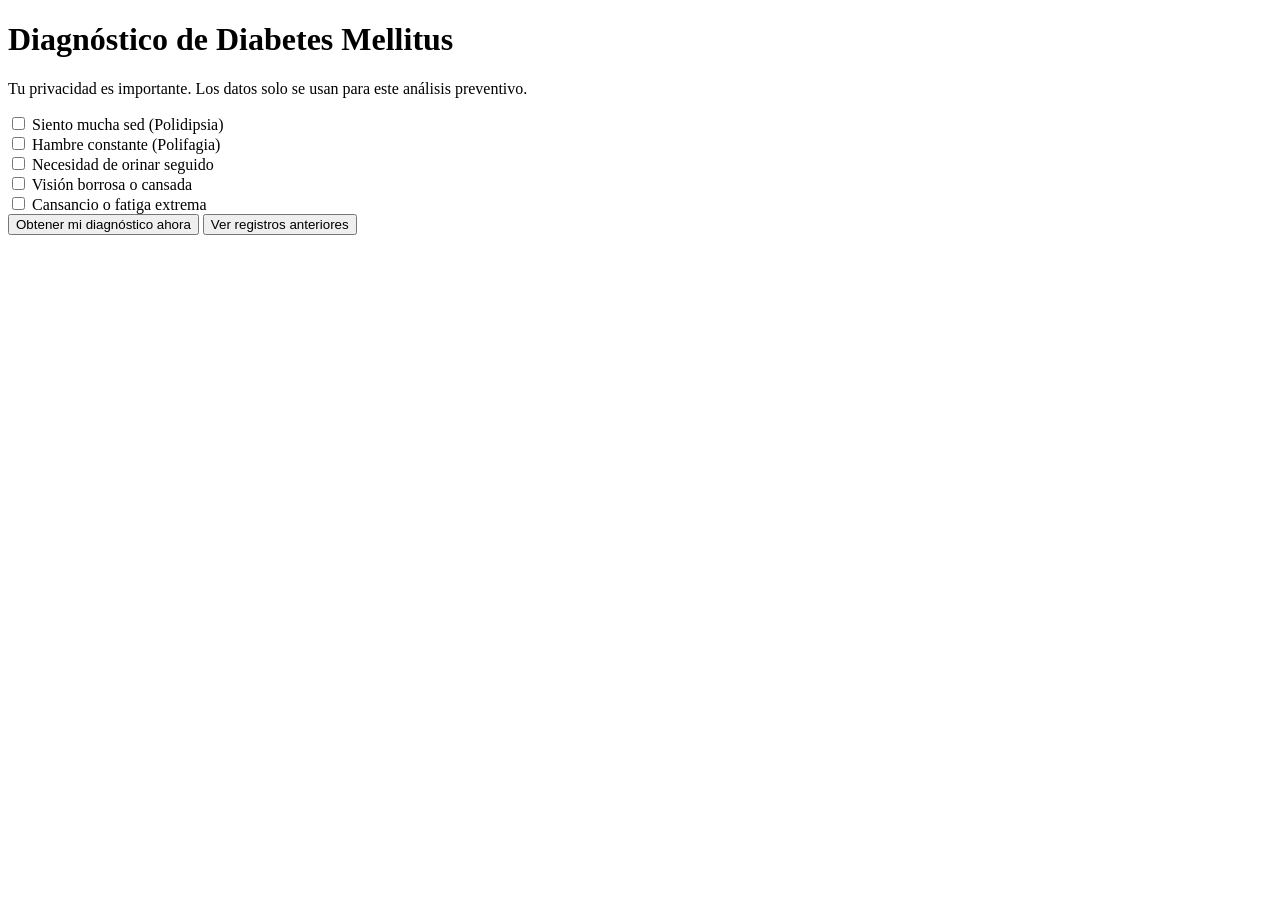
==== frontend/templates/index.html @ 09554479 "BBB" ====
<!DOCTYPE html>
<html lang="es">
<head>
    <meta charset="UTF-8">
    <meta name="viewport" content="width=device-width, initial-scale=1.0">
    <title>Chequeo Médico Virtual</title>
    
    <link rel="stylesheet" href="{{ url_for('static', filename='css/index.css') }}">
</head>
<body>

<div class="app-card">
    <h1>Diagnóstico de Diabetes Mellitus</h1>
    <p class="meta-text">Tu privacidad es importante. Los datos solo se usan para este análisis preventivo.</p>

    <div id="error-box"></div>

    <div id="formulario">
        <div class="sintoma-card" onclick="this.querySelector('input').click()">
            <input type="checkbox" value="Sed excesiva">
            <label>Siento mucha sed (Polidipsia)</label>
        </div>
        <div class="sintoma-card" onclick="this.querySelector('input').click()">
            <input type="checkbox" value="Mucha hambre">
            <label>Hambre constante (Polifagia)</label>
        </div>
        <div class="sintoma-card" onclick="this.querySelector('input').click()">
            <input type="checkbox" value="Orina frecuente">
            <label>Necesidad de orinar seguido</label>
        </div>
        <div class="sintoma-card" onclick="this.querySelector('input').click()">
            <input type="checkbox" value="Visión borrosa">
            <label>Visión borrosa o cansada</label>
        </div>
        <div class="sintoma-card" onclick="this.querySelector('input').click()">
            <input type="checkbox" value="Cansancio persistente">
            <label>Cansancio o fatiga extrema</label>
        </div>

        <button class="btn-main" onclick="enviarAnalisis()">Obtener mi diagnóstico ahora</button>
        <button class="btn-history" onclick="window.location.href='/historial'">Ver registros anteriores</button>
    </div>

    <div id="resultado"></div>
</div>

<script>
    async function enviarAnalisis() {
    const errorBox = document.getElementById('error-box');
    const resDiv = document.getElementById('resultado');
    
    // Limpiamos mensajes previos
    errorBox.style.display = 'none';
    resDiv.style.display = 'none';

    // Obtenemos los síntomas marcados
    const seleccionados = Array.from(document.querySelectorAll('input[type="checkbox"]:checked'))
                               .map(i => i.value);

    // Validación: Si no hay nada marcado (Protocolo Error Humano)
    if (seleccionados.length === 0) {
        errorBox.innerText = "Por favor, selecciona al menos un síntoma para que el sistema pueda realizar el análisis.";
        errorBox.style.display = 'block';
        return;
    }

    try {
        const res = await fetch('/diagnosticar', {
            method: 'POST',
            headers: { 'Content-Type': 'application/json' },
            body: JSON.stringify({ sintomas: seleccionados })
        });

        if (!res.ok) throw new Error();

        const data = await res.json();
        
        // AQUÍ PEGAMOS EL CÓDIGO NUEVO
        resDiv.innerHTML = `<h3>${data.resultado}</h3><p>${data.recomendacion}</p>`;
        resDiv.className = 'alerta ' + data.clase;
        resDiv.style.display = 'block';

    } catch (e) {
        errorBox.innerText = "No pudimos contactar al servidor. Revisa tu conexión o intenta más tarde.";
        errorBox.style.display = 'block';
    }
}
</script>

</body>
</html>
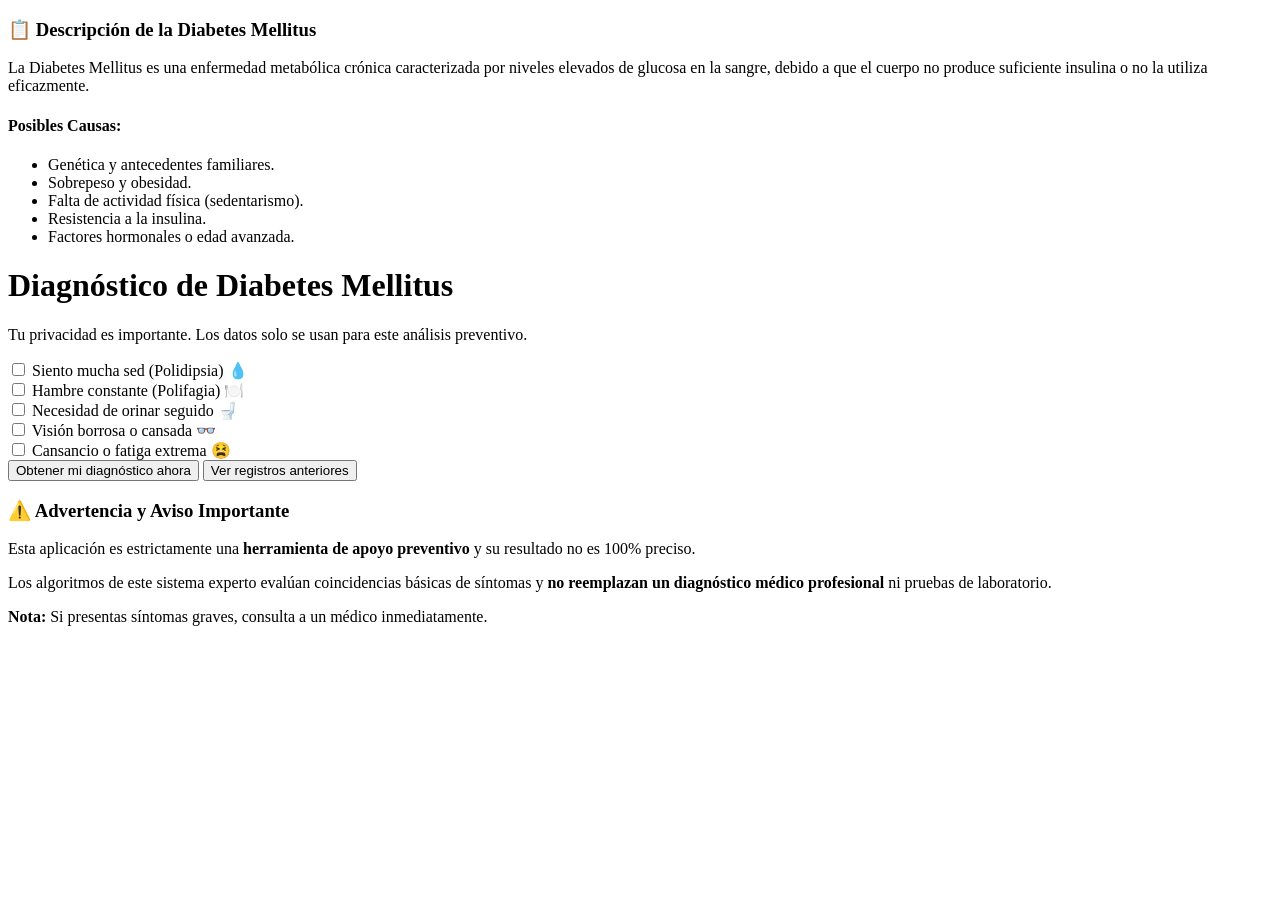
==== commit dc20fd27: "Actualización del menú" ====
--- a/frontend/templates/index.html
+++ b/frontend/templates/index.html
@@ -9,39 +9,73 @@
 </head>
 <body>
 
-<div class="app-card">
-    <h1>Diagnóstico de Diabetes Mellitus</h1>
-    <p class="meta-text">Tu privacidad es importante. Los datos solo se usan para este análisis preventivo.</p>
+<div class="layout-principal">
 
-    <div id="error-box"></div>
+    <aside class="panel-info descriptivo">
+        <h3>📋 Descripción de la Diabetes Mellitus</h3>
+        <p class="texto-justificado">La Diabetes Mellitus es una enfermedad metabólica crónica caracterizada por niveles elevados de glucosa en la sangre, debido a que el cuerpo no produce suficiente insulina o no la utiliza eficazmente.</p>
+        
+        <h4>Posibles Causas:</h4>
+        <ul>
+            <li>Genética y antecedentes familiares.</li>
+            <li>Sobrepeso y obesidad.</li>
+            <li>Falta de actividad física (sedentarismo).</li>
+            <li>Resistencia a la insulina.</li>
+            <li>Factores hormonales o edad avanzada.</li>
+        </ul>
+    </aside>
 
-    <div id="formulario">
-        <div class="sintoma-card" onclick="this.querySelector('input').click()">
-            <input type="checkbox" value="Sed excesiva">
-            <label>Siento mucha sed (Polidipsia)</label>
-        </div>
-        <div class="sintoma-card" onclick="this.querySelector('input').click()">
-            <input type="checkbox" value="Mucha hambre">
-            <label>Hambre constante (Polifagia)</label>
-        </div>
-        <div class="sintoma-card" onclick="this.querySelector('input').click()">
-            <input type="checkbox" value="Orina frecuente">
-            <label>Necesidad de orinar seguido</label>
-        </div>
-        <div class="sintoma-card" onclick="this.querySelector('input').click()">
-            <input type="checkbox" value="Visión borrosa">
-            <label>Visión borrosa o cansada</label>
-        </div>
-        <div class="sintoma-card" onclick="this.querySelector('input').click()">
-            <input type="checkbox" value="Cansancio persistente">
-            <label>Cansancio o fatiga extrema</label>
+    <main class="app-card">
+        <h1>Diagnóstico de Diabetes Mellitus</h1>
+        <p class="meta-text">Tu privacidad es importante. Los datos solo se usan para este análisis preventivo.</p>
+
+        <div id="error-box"></div>
+
+        <div id="formulario">
+            <div class="sintoma-card" onclick="this.querySelector('input').click()">
+                <input type="checkbox" value="Sed excesiva">
+                <label>Siento mucha sed (Polidipsia)</label>
+                <span class="icono-sintoma">💧</span>
+            </div>
+            
+            <div class="sintoma-card" onclick="this.querySelector('input').click()">
+                <input type="checkbox" value="Mucha hambre">
+                <label>Hambre constante (Polifagia)</label>
+                <span class="icono-sintoma">🍽️</span>
+            </div>
+            
+            <div class="sintoma-card" onclick="this.querySelector('input').click()">
+                <input type="checkbox" value="Orina frecuente">
+                <label>Necesidad de orinar seguido</label>
+                <span class="icono-sintoma">🚽</span>
+            </div>
+            
+            <div class="sintoma-card" onclick="this.querySelector('input').click()">
+                <input type="checkbox" value="Visión borrosa">
+                <label>Visión borrosa o cansada</label>
+                <span class="icono-sintoma">👓</span>
+            </div>
+            
+            <div class="sintoma-card" onclick="this.querySelector('input').click()">
+                <input type="checkbox" value="Cansancio persistente">
+                <label>Cansancio o fatiga extrema</label>
+                <span class="icono-sintoma">😫</span>
+            </div>
+
+            <button class="btn-main" onclick="enviarAnalisis()">Obtener mi diagnóstico ahora</button>
+            <button class="btn-history" onclick="window.location.href='/historial'">Ver registros anteriores</button>
         </div>
 
-        <button class="btn-main" onclick="enviarAnalisis()">Obtener mi diagnóstico ahora</button>
-        <button class="btn-history" onclick="window.location.href='/historial'">Ver registros anteriores</button>
-    </div>
+        <div id="resultado"></div>
+    </main>
 
-    <div id="resultado"></div>
+    <aside class="panel-info advertencia">
+        <h3>⚠️ Advertencia y Aviso Importante</h3>
+        <p class="texto-justificado">Esta aplicación es estrictamente una <strong>herramienta de apoyo preventivo</strong> y su resultado no es 100% preciso.</p>
+        <p class="texto-justificado">Los algoritmos de este sistema experto evalúan coincidencias básicas de síntomas y <strong>no reemplazan un diagnóstico médico profesional</strong> ni pruebas de laboratorio.</p>
+        <p><strong>Nota:</strong> Si presentas síntomas graves, consulta a un médico inmediatamente.</p>
+    </aside>
+
 </div>
 
 <script>
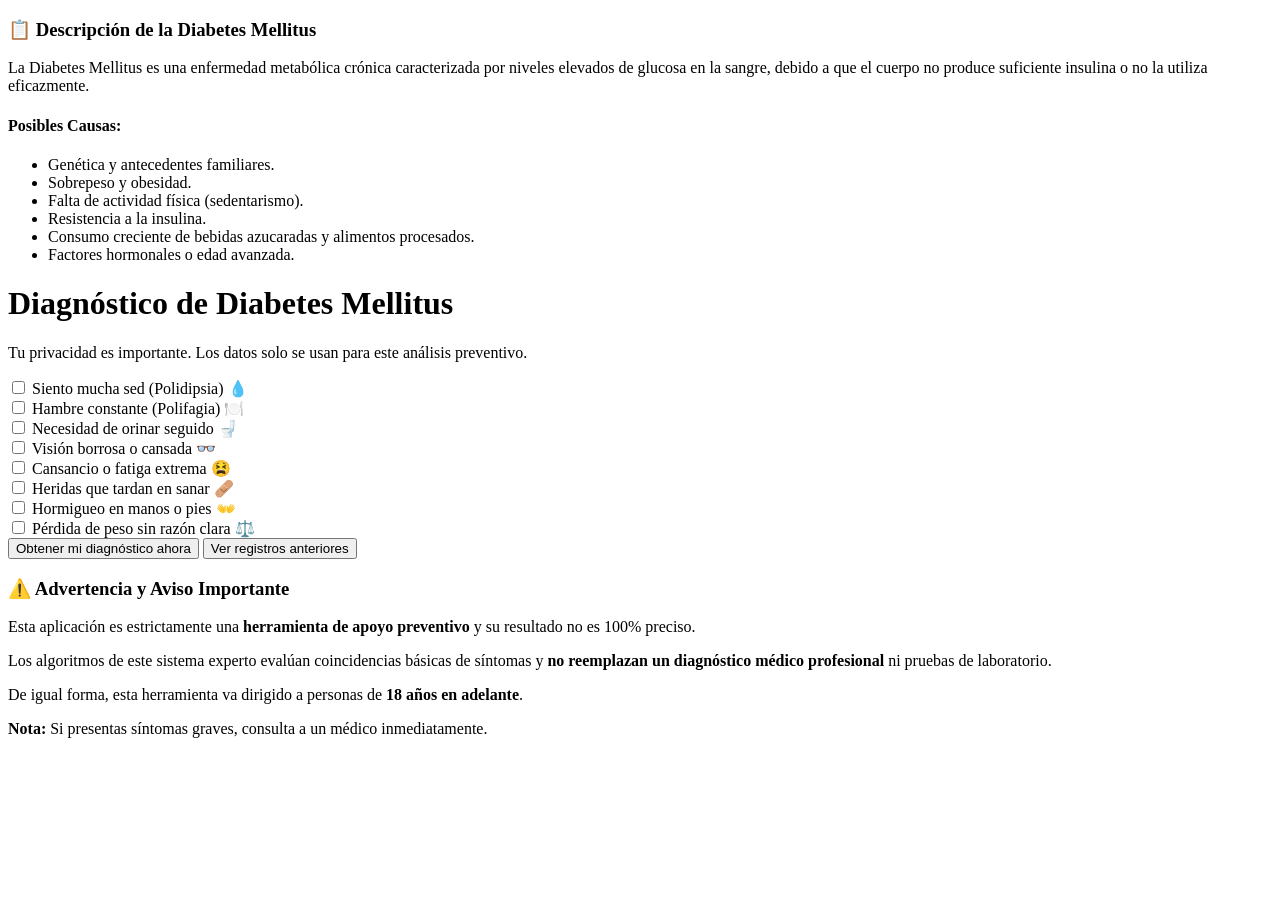
==== commit 8c893a0d: "Nuevas funciones" ====
--- a/frontend/templates/index.html
+++ b/frontend/templates/index.html
@@ -21,6 +21,7 @@
             <li>Sobrepeso y obesidad.</li>
             <li>Falta de actividad física (sedentarismo).</li>
             <li>Resistencia a la insulina.</li>
+            <li>Consumo creciente de bebidas azucaradas y alimentos procesados.</li>
             <li>Factores hormonales o edad avanzada.</li>
         </ul>
     </aside>
@@ -62,6 +63,24 @@
                 <span class="icono-sintoma">😫</span>
             </div>
 
+            <div class="sintoma-card" onclick="this.querySelector('input').click()">
+                <input type="checkbox" value="Cicatrización lenta">
+                <label>Heridas que tardan en sanar</label>
+                <span class="icono-sintoma">🩹</span>
+            </div>
+
+            <div class="sintoma-card" onclick="this.querySelector('input').click()">
+                <input type="checkbox" value="Hormigueo">
+                <label>Hormigueo en manos o pies</label>
+                <span class="icono-sintoma">👐</span>
+            </div>
+
+            <div class="sintoma-card" onclick="this.querySelector('input').click()">
+                <input type="checkbox" value="Pérdida de peso">
+                <label>Pérdida de peso sin razón clara</label>
+                <span class="icono-sintoma">⚖️</span>
+            </div>
+
             <button class="btn-main" onclick="enviarAnalisis()">Obtener mi diagnóstico ahora</button>
             <button class="btn-history" onclick="window.location.href='/historial'">Ver registros anteriores</button>
         </div>
@@ -73,6 +92,7 @@
         <h3>⚠️ Advertencia y Aviso Importante</h3>
         <p class="texto-justificado">Esta aplicación es estrictamente una <strong>herramienta de apoyo preventivo</strong> y su resultado no es 100% preciso.</p>
         <p class="texto-justificado">Los algoritmos de este sistema experto evalúan coincidencias básicas de síntomas y <strong>no reemplazan un diagnóstico médico profesional</strong> ni pruebas de laboratorio.</p>
+        <p class="texto-justificado">De igual forma, esta herramienta va dirigido a personas de <strong>18 años en adelante</strong>.</p>
         <p><strong>Nota:</strong> Si presentas síntomas graves, consulta a un médico inmediatamente.</p>
     </aside>
 
@@ -109,8 +129,22 @@
 
         const data = await res.json();
         
-        // AQUÍ PEGAMOS EL CÓDIGO NUEVO
-        resDiv.innerHTML = `<h3>${data.resultado}</h3><p>${data.recomendacion}</p>`;
+        // 1. Título del resultado
+        let htmlContenido = `<h3>${data.resultado}</h3>`;
+
+        // 2. Recomendación de Riesgo (Sin puntos, texto fluido)
+        htmlContenido += `<p class="recomendacion-principal">${data.riesgo_msg}</p>`;
+
+        // 3. Consejos Específicos (Solo estos llevan puntos)
+        if (data.puntos_tips.length > 0) {
+            htmlContenido += `<ul class="lista-detalles">`;
+            data.puntos_tips.forEach(tip => {
+                htmlContenido += `<li>${tip}</li>`;
+            });
+            htmlContenido += `</ul>`;
+        }
+
+        resDiv.innerHTML = htmlContenido;
         resDiv.className = 'alerta ' + data.clase;
         resDiv.style.display = 'block';
 
